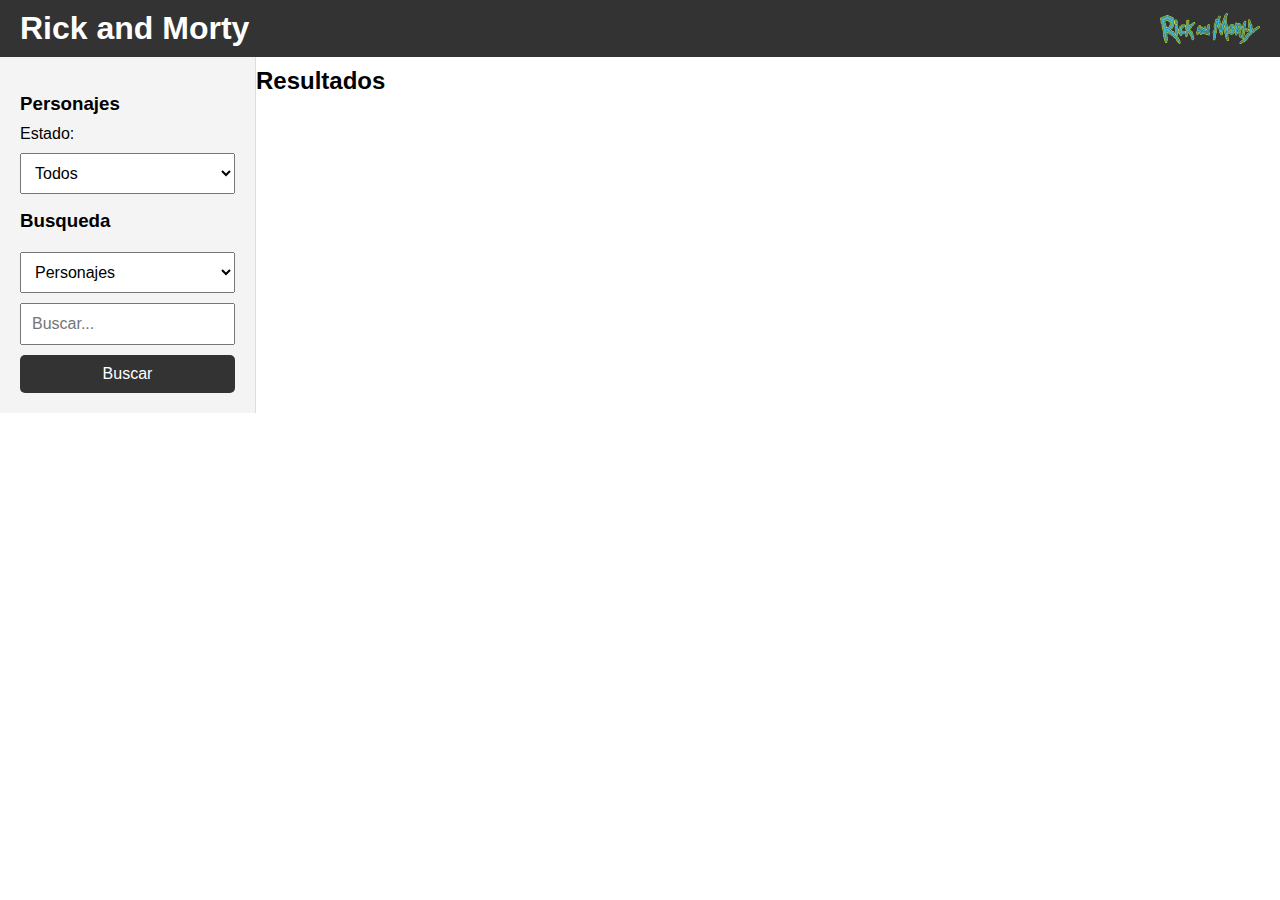
==== ProyectoF/index.html @ c015acca "API Funcional" ====
<!DOCTYPE html>
<html lang="es">
<head>
  <meta charset="UTF-8">
  <meta name="viewport" content="width=device-width, initial-scale=1.0">
  <title>Rick and Morty</title>
  <link rel="stylesheet" href="../ProyectoF/css/Styles.css">
</head>
<body>
  <header>
    <h1>Rick and Morty</h1>
    <img src="../ProyectoF/Imagenes/RyM-Titulo.svg" alt="Imagen de Rick and Morty" id="header-image">
  </header>
  <main>
    <aside>
      <ul>
        <h3>Personajes</h3>
        <label for="charStatus">Estado:</label>
        <select id="charStatus">
            <option value="">Todos</option>
            <option value="alive">Vivo</option>
            <option value="dead">Muerto</option>
            <option value="unknown">Desconocido</option>
        </select>
      </ul>
      <h3>Busqueda</h3>
      <select id="searchType">
        <option value="character">Personajes</option>
        <option value="location">Lugares</option>
      </select>
      <input type="text" id="searchInput" placeholder="Buscar...">
      <button>Buscar</button>
    </aside>

    <section id="resultsSection">
        <h2 id="resultsHeader">Resultados</h2>
        <div id="resultsContainer">
          <div id="results"></div>
        </div>
      </section>

  <script src="main.js"></script>
</body>
</html>
---- ProyectoF/css/Styles.css ----
* {
    box-sizing: border-box;
}

body {
    font-family: Arial, sans-serif;
    margin: 0;
    padding: 0;
}

header {
    display: flex;
    justify-content: space-between;
    align-items: center;
    padding: 10px 20px;
    background-color: #333;
    color: #fff;
}

header h1 {
    margin: 0;
}

#header-image {
    width: 100px;
    height: auto;
}

main {
    display: flex;
}

aside {
    width: 20%;
    padding: 20px;
    background-color: #f4f4f4;
    border-right: 1px solid #ddd;
}

aside h2 {
    font-size: 1.2em;
}

aside ul {
    list-style: none;
    padding: 0;
}

aside ul li {
    margin: 10px 0;
}

aside select,
aside input,
aside button {
    width: 100%;
    padding: 10px;
    margin-top: 10px;
    font-size: 1em;
}

aside button {
    background-color: #333;
    color: white;
    border: none;
    border-radius: 5px;
    transition: background-color 0.3s;
}

aside button:hover {
    background-color: #555;
    cursor: pointer;
}

#results {
    display: grid;
    grid-template-columns: repeat(auto-fill, minmax(200px, 1fr));
    gap: 20px;
}

.result-item {
    border: 1px solid #ddd;
    padding: 10px;
    text-align: center;
    border-radius: 5px;
    box-shadow: 0 2px 5px rgba(0, 0, 0, 0.1);
}

.result-item img {
    max-width: 100%;
    height: auto;
    display: block;
    margin: 0 auto;
}

aside input:focus, aside select:focus {
    outline: none;
    transition: border-color 0.3s;
}

h2, h3 {
    margin: 10px 0;
}
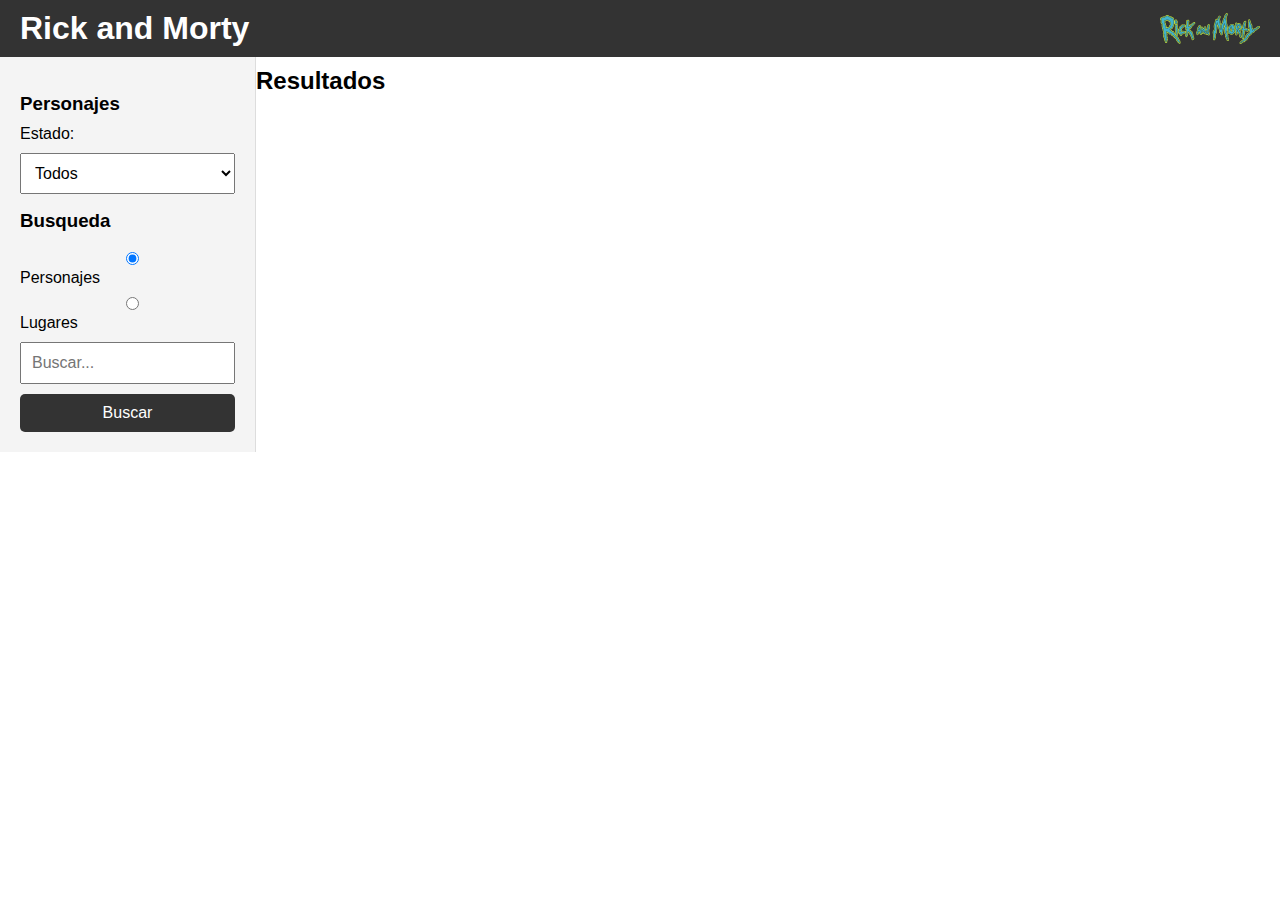
==== commit 5743fa4e: "Added search for places, changed functions and options" ====
--- a/ProyectoF/index.html
+++ b/ProyectoF/index.html
@@ -24,12 +24,16 @@
         </select>
       </ul>
       <h3>Busqueda</h3>
-      <select id="searchType">
-        <option value="character">Personajes</option>
-        <option value="location">Lugares</option>
-      </select>
+      <div>
+        <label>
+          <input type="radio" name="searchType" value="character" checked> Personajes
+        </label>
+        <label>
+          <input type="radio" name="searchType" value="location"> Lugares
+        </label>
+      </div>
       <input type="text" id="searchInput" placeholder="Buscar...">
-      <button>Buscar</button>
+      <button onclick="buscar()">Buscar</button>
     </aside>
 
     <section id="resultsSection">
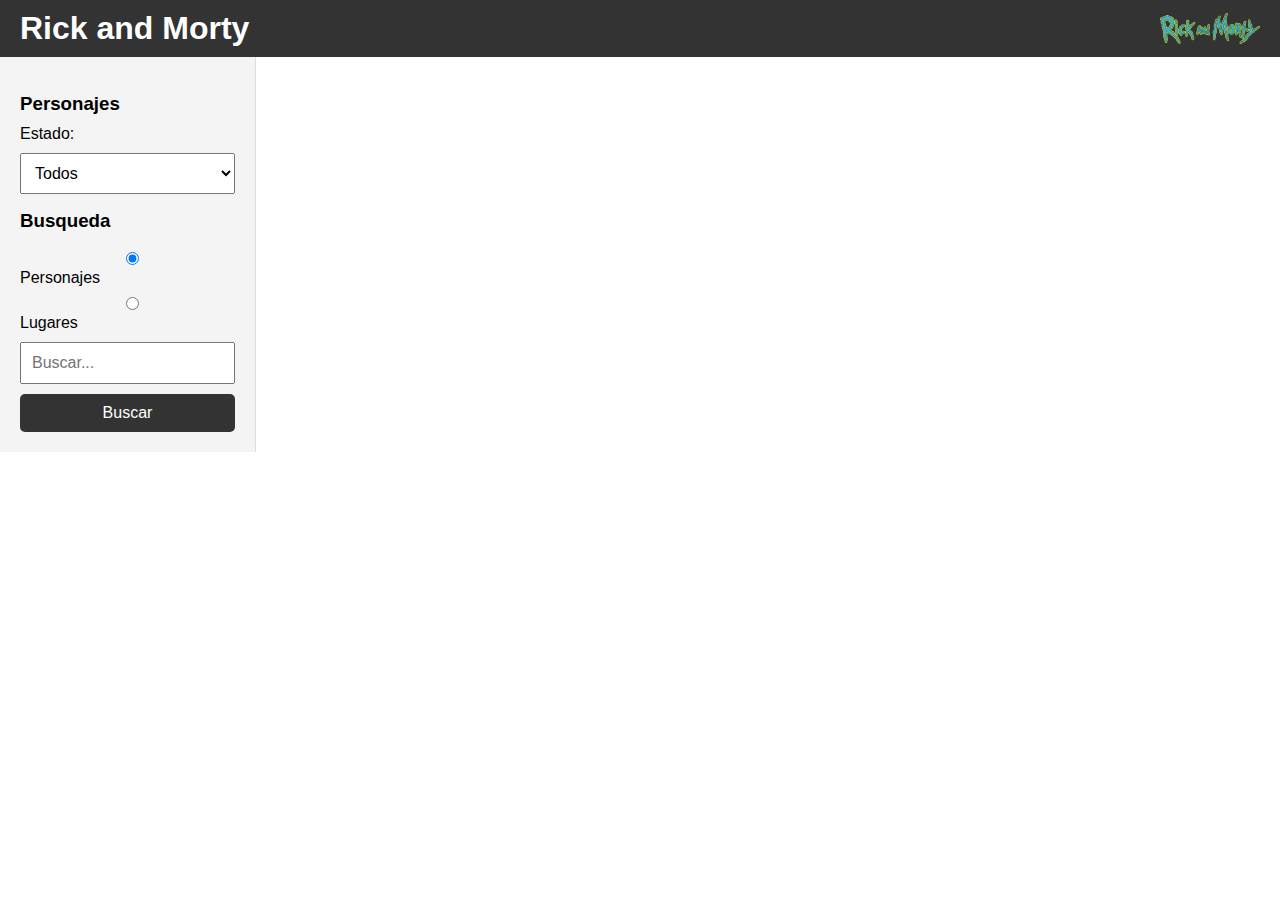
==== commit 9c48892a: "Modified api fetch, added pagination for results. Minor html and css changes." ====
--- a/ProyectoF/index.html
+++ b/ProyectoF/index.html
@@ -5,6 +5,7 @@
   <meta name="viewport" content="width=device-width, initial-scale=1.0">
   <title>Rick and Morty</title>
   <link rel="stylesheet" href="../ProyectoF/css/Styles.css">
+  <link rel="icon" href="../ProyectoF/Imagenes/Rym-Logo.png">
 </head>
 <body>
   <header>
@@ -37,9 +38,9 @@
     </aside>
 
     <section id="resultsSection">
-        <h2 id="resultsHeader">Resultados</h2>
         <div id="resultsContainer">
           <div id="results"></div>
+          <div id="pagination" class="pagination"></div>
         </div>
       </section>
 
--- a/ProyectoF/css/Styles.css
+++ b/ProyectoF/css/Styles.css
@@ -74,8 +74,9 @@
 
 #results {
     display: grid;
-    grid-template-columns: repeat(auto-fill, minmax(200px, 1fr));
+    grid-template-columns: repeat(3, 1fr);
     gap: 20px;
+    padding: 20px;
 }
 
 .result-item {
@@ -100,4 +101,41 @@
 
 h2, h3 {
     margin: 10px 0;
+}
+
+.carta-personaje, .carta-lugar {
+    background: #fff;
+    border-radius: 8px;
+    box-shadow: 0 4px 8px rgba(0, 0, 0, 0.1);
+    padding: 15px;
+    text-align: center;
+}
+
+.carta-personaje h2{
+    margin-left: 5px;
+}
+
+.carta-personaje p{
+    color: #222;
+    margin-left: 5px;
+}
+
+.carta-personaje span{
+    margin-left: 5px;
+}
+
+.carta-personaje img {
+    max-width: 100%;
+    border-radius: 8px;
+}
+
+.carta-lugar h2{
+    text-align: center;
+    margin-top: 20px;
+}
+
+.carta-lugar p{
+    color: #222;
+    text-align: center;
+    margin-top: 20px;
 }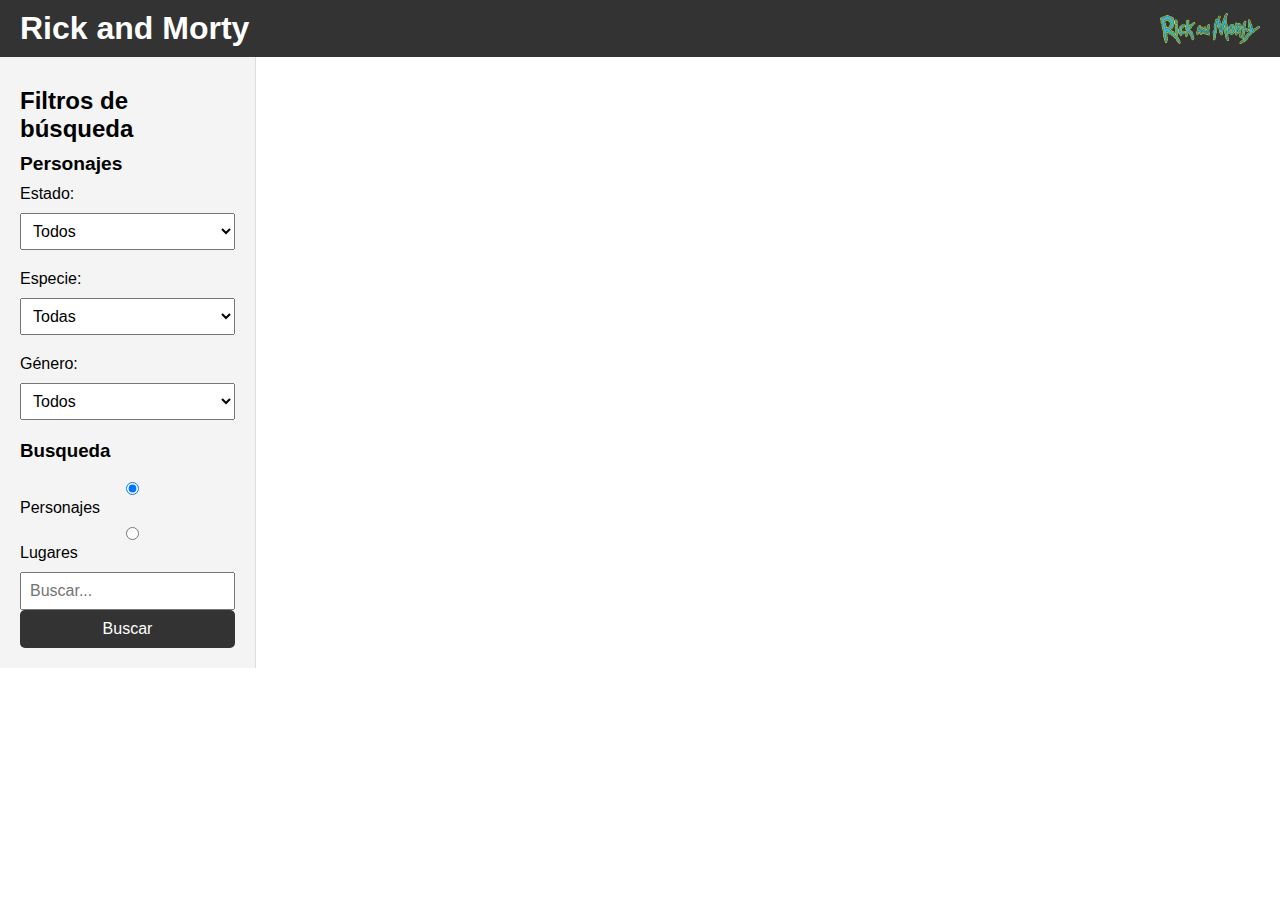
==== commit 3224fea2: "Added more filters. Modified the search and fetch functions. Minor html and css changes." ====
--- a/ProyectoF/index.html
+++ b/ProyectoF/index.html
@@ -14,16 +14,38 @@
   </header>
   <main>
     <aside>
-      <ul>
+      <h2>Filtros de búsqueda</h2>
+      <div class="filtro-grupo">
         <h3>Personajes</h3>
         <label for="charStatus">Estado:</label>
         <select id="charStatus">
-            <option value="">Todos</option>
-            <option value="alive">Vivo</option>
-            <option value="dead">Muerto</option>
-            <option value="unknown">Desconocido</option>
+          <option value="">Todos</option>
+          <option value="alive">Vivo</option>
+          <option value="dead">Muerto</option>
+          <option value="unknown">Desconocido</option>
         </select>
-      </ul>
+      </div>
+      <div class="filtro-grupo">
+        <label for="charSpecies">Especie:</label>
+        <select id="charSpecies">
+          <option value="">Todas</option>
+          <option value="Human">Humano</option>
+          <option value="Alien">Alien</option>
+          <option value="Robot">Robot</option>
+          <option value="Animal">Animal</option>
+          <option value="Mythological Creature">Criatura mitologica</option>
+        </select>
+      </div>
+      <div class="filtro-grupo">
+        <label for="charGender">Género:</label>
+        <select id="charGender">
+          <option value="">Todos</option>
+          <option value="male">Masculino</option>
+          <option value="female">Femenino</option>
+          <option value="genderless">Sin género</option>
+          <option value="unknown">Desconocido</option>
+        </select>
+      </div>
       <h3>Busqueda</h3>
       <div>
         <label>
--- a/ProyectoF/css/Styles.css
+++ b/ProyectoF/css/Styles.css
@@ -30,6 +30,10 @@
     display: flex;
 }
 
+h2, h3 {
+    margin: 10px 0;
+}
+
 aside {
     width: 20%;
     padding: 20px;
@@ -37,39 +41,43 @@
     border-right: 1px solid #ddd;
 }
 
-aside h2 {
-    font-size: 1.2em;
-}
-
-aside ul {
-    list-style: none;
-    padding: 0;
-}
-
-aside ul li {
-    margin: 10px 0;
-}
 
 aside select,
-aside input,
-aside button {
+aside input {
     width: 100%;
-    padding: 10px;
+    padding: 8px;
     margin-top: 10px;
     font-size: 1em;
 }
 
 aside button {
+    width: 100%;
+    padding: 10px;
     background-color: #333;
     color: white;
     border: none;
     border-radius: 5px;
+    font-size: 1em;
     transition: background-color 0.3s;
 }
 
 aside button:hover {
     background-color: #555;
     cursor: pointer;
+}
+
+aside input:focus, aside select:focus {
+    outline: none;
+    transition: border-color 0.3s;
+}
+
+.filtro-grupo {
+    margin-bottom: 20px;
+}
+
+.filtro-grupo h3 {
+    font-size: 1.2em;
+    margin-bottom: 10px;
 }
 
 #results {
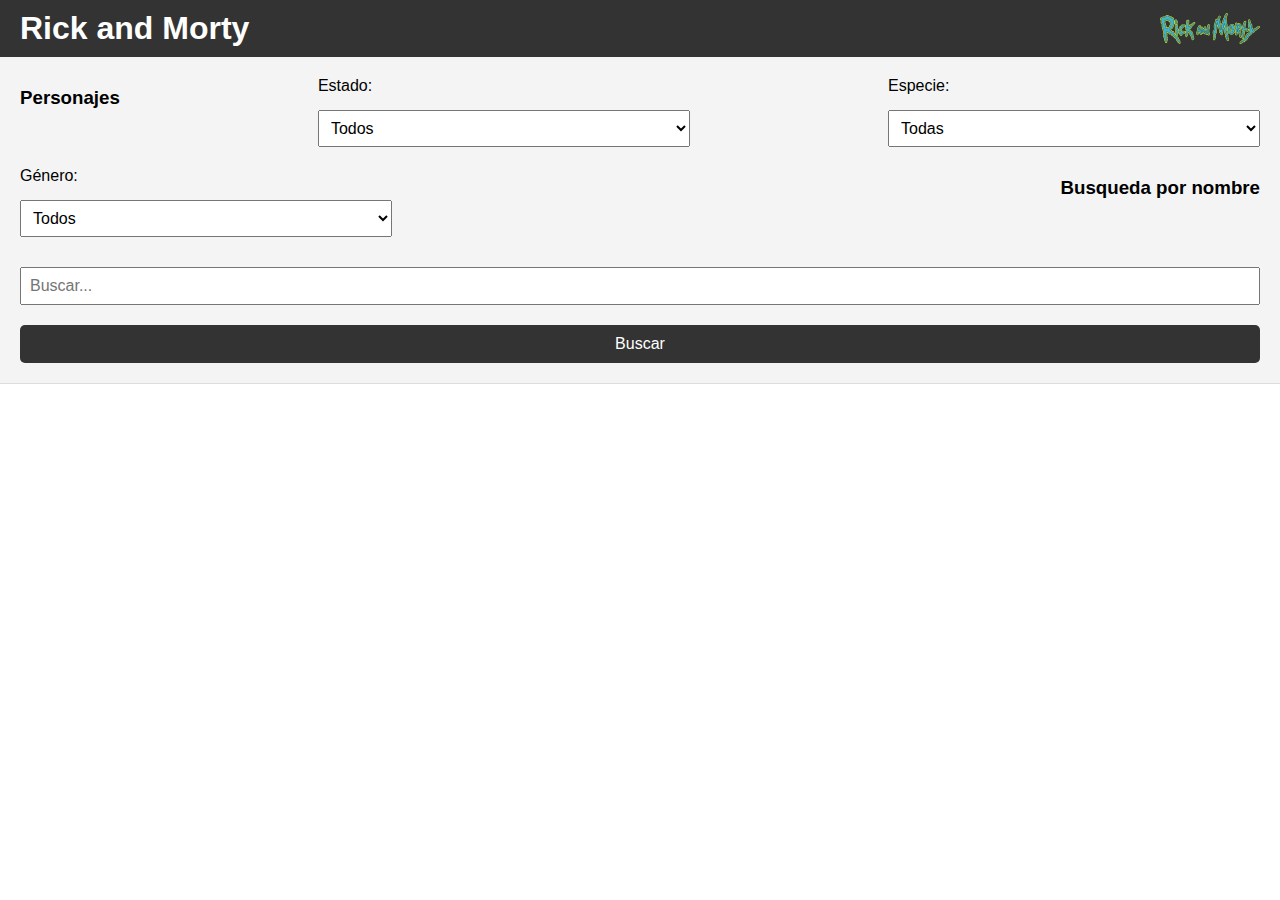
==== commit 9fca4f9c: "Changed filters section html and css to make the page responsive. Modified js" ====
--- a/ProyectoF/index.html
+++ b/ProyectoF/index.html
@@ -13,10 +13,9 @@
     <img src="../ProyectoF/Imagenes/RyM-Titulo.svg" alt="Imagen de Rick and Morty" id="header-image">
   </header>
   <main>
-    <aside>
-      <h2>Filtros de búsqueda</h2>
+    <aside id="filters">
+      <h3>Personajes</h3>
       <div class="filtro-grupo">
-        <h3>Personajes</h3>
         <label for="charStatus">Estado:</label>
         <select id="charStatus">
           <option value="">Todos</option>
@@ -33,7 +32,7 @@
           <option value="Alien">Alien</option>
           <option value="Robot">Robot</option>
           <option value="Animal">Animal</option>
-          <option value="Mythological Creature">Criatura mitologica</option>
+          <option value="Mythological Creature">Criatura mitológica</option>
         </select>
       </div>
       <div class="filtro-grupo">
@@ -46,25 +45,18 @@
           <option value="unknown">Desconocido</option>
         </select>
       </div>
-      <h3>Busqueda</h3>
-      <div>
-        <label>
-          <input type="radio" name="searchType" value="character" checked> Personajes
-        </label>
-        <label>
-          <input type="radio" name="searchType" value="location"> Lugares
-        </label>
-      </div>
+      <h3>Busqueda por nombre</h3>
       <input type="text" id="searchInput" placeholder="Buscar...">
       <button onclick="buscar()">Buscar</button>
     </aside>
-
+    <div id="divider"></div>
     <section id="resultsSection">
-        <div id="resultsContainer">
-          <div id="results"></div>
-          <div id="pagination" class="pagination"></div>
-        </div>
-      </section>
+      <div id="resultsContainer">
+        <div id="results"></div>
+        <div id="pagination" class="pagination"></div>
+      </div>
+    </section>
+  </main>  
 
   <script src="main.js"></script>
 </body>
--- a/ProyectoF/css/Styles.css
+++ b/ProyectoF/css/Styles.css
@@ -28,6 +28,7 @@
 
 main {
     display: flex;
+    flex-direction: column;
 }
 
 h2, h3 {
@@ -35,12 +36,15 @@
 }
 
 aside {
-    width: 20%;
+    width: 100%;
     padding: 20px;
     background-color: #f4f4f4;
-    border-right: 1px solid #ddd;
+    border-bottom: 1px solid #ddd;
+    display: flex;
+    flex-wrap: wrap;
+    gap: 20px;
+    justify-content: space-between;
 }
-
 
 aside select,
 aside input {
@@ -72,7 +76,18 @@
 }
 
 .filtro-grupo {
-    margin-bottom: 20px;
+    display: flex;
+    flex-direction: column;
+    width: 30%;
+}
+
+.filtro-grupo label {
+    margin-bottom: 5px;
+}
+
+.filtro-grupo select {
+    padding: 8px;
+    width: 100%;
 }
 
 .filtro-grupo h3 {
@@ -146,4 +161,19 @@
     color: #222;
     text-align: center;
     margin-top: 20px;
+}
+
+@media screen and (max-width: 768px) {
+    aside {
+        flex-direction: column;
+        align-items: flex-start;
+    }
+
+    .filtro-grupo {
+        width: 100%;
+    }
+
+    #results {
+        grid-template-columns: 1fr;
+    }
 }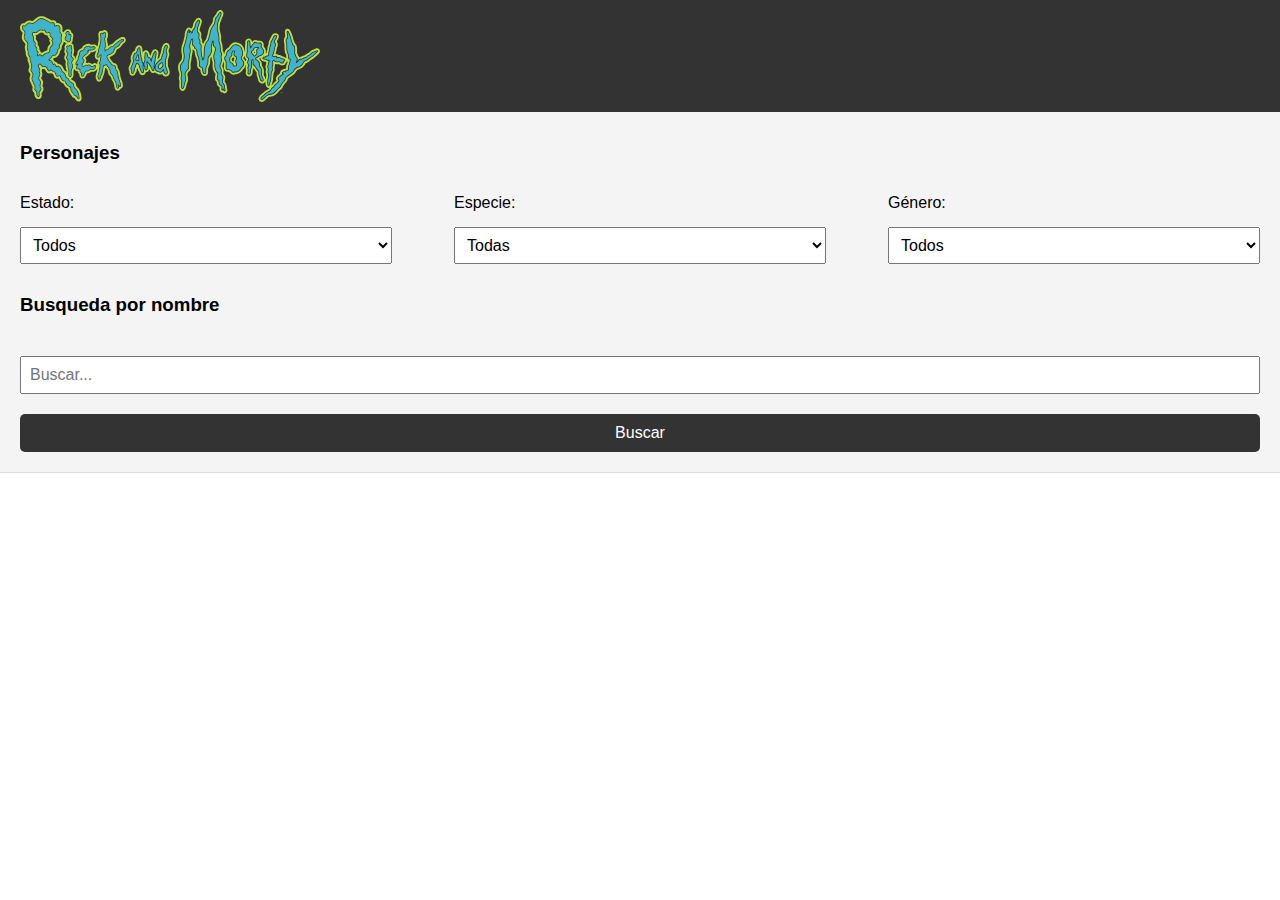
==== commit 48646390: "Responsive styles and other changes" ====
--- a/ProyectoF/index.html
+++ b/ProyectoF/index.html
@@ -9,7 +9,6 @@
 </head>
 <body>
   <header>
-    <h1>Rick and Morty</h1>
     <img src="../ProyectoF/Imagenes/RyM-Titulo.svg" alt="Imagen de Rick and Morty" id="header-image">
   </header>
   <main>
--- a/ProyectoF/css/Styles.css
+++ b/ProyectoF/css/Styles.css
@@ -10,7 +10,6 @@
 
 header {
     display: flex;
-    justify-content: space-between;
     align-items: center;
     padding: 10px 20px;
     background-color: #333;
@@ -22,7 +21,7 @@
 }
 
 #header-image {
-    width: 100px;
+    width: 300px;
     height: auto;
 }
 
@@ -75,6 +74,11 @@
     transition: border-color 0.3s;
 }
 
+aside h3 {
+    display: block;
+    width: 100%;
+}
+
 .filtro-grupo {
     display: flex;
     flex-direction: column;
@@ -174,6 +178,24 @@
     }
 
     #results {
-        grid-template-columns: 1fr;
-    }
+        grid-template-columns: repeat(2, 1fr);
+    }
+}
+@media (max-width: 480px) {
+    .filtro-grupo select,
+    .filtro-grupo input,
+    .filtro-grupo button {
+        font-size: 0.9em;
+    }
+
+    #results {
+        grid-template-columns: 1fr;
+    }
+}
+
+@media (max-width: 340px) {
+    #results{
+        grid-template-columns: repeat(1, 1fr);
+    }
+    
 }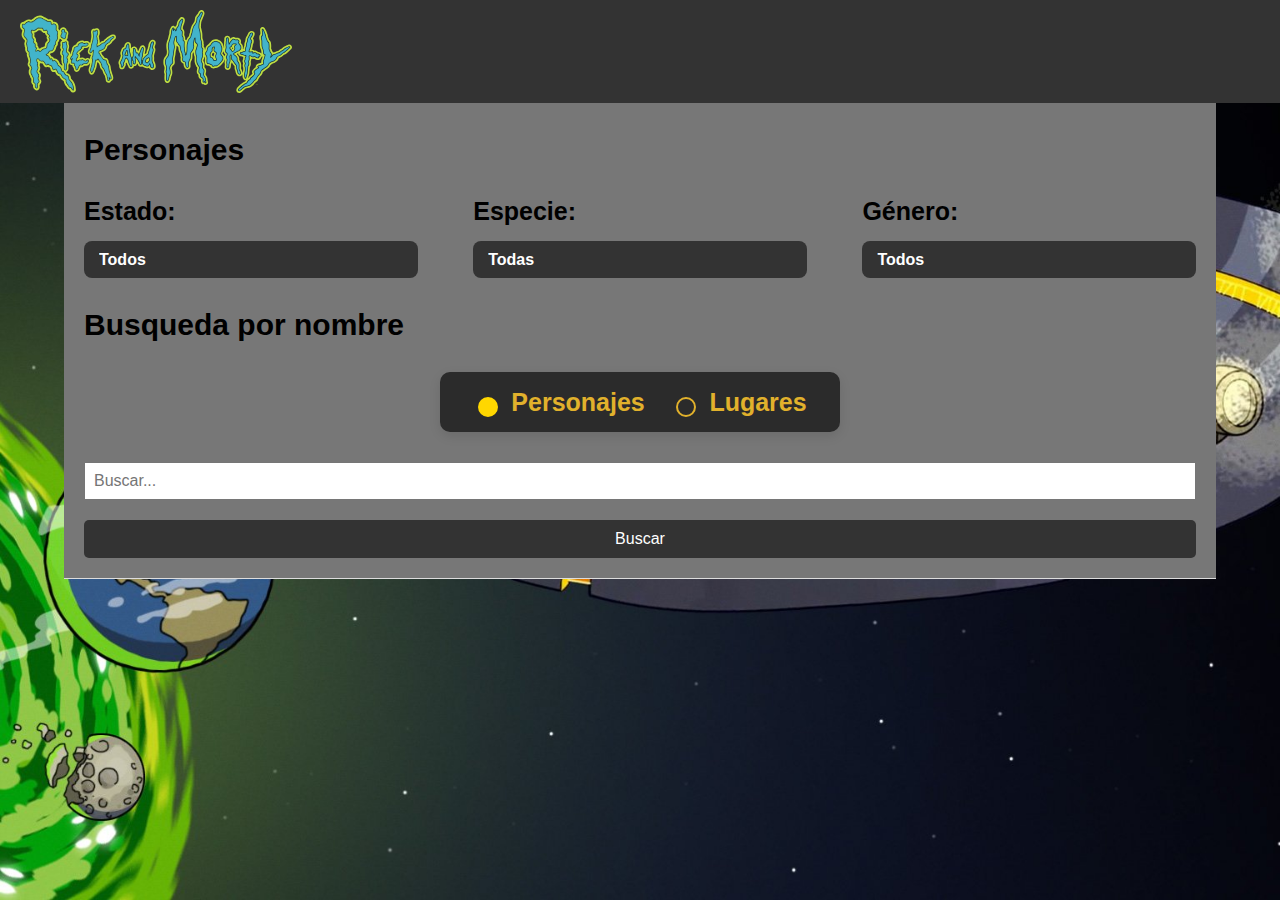
==== commit c6a017f8: "Last changes. Added and modified all css styles, re-added places search functionality, added backgro" ====
--- a/ProyectoF/index.html
+++ b/ProyectoF/index.html
@@ -10,6 +10,9 @@
 <body>
   <header>
     <img src="../ProyectoF/Imagenes/RyM-Titulo.svg" alt="Imagen de Rick and Morty" id="header-image">
+    <audio id="backgroundMusic" autoplay loop>
+      <source src="../ProyectoF/Musica/Rick and Morty.mp3" type="audio/mp3">
+    </audio>
   </header>
   <main>
     <aside id="filters">
@@ -45,14 +48,24 @@
         </select>
       </div>
       <h3>Busqueda por nombre</h3>
+      <div class="filter-radio">
+        <label>
+          <input type="radio" name="searchType" value="character" checked> Personajes
+        </label>
+        <label>
+          <input type="radio" name="searchType" value="location"> Lugares
+        </label>
+      </div>
       <input type="text" id="searchInput" placeholder="Buscar...">
       <button onclick="buscar()">Buscar</button>
     </aside>
+    <div id="pagination-container">
+      <div id="pagination" class="pagination"></div>
+  </div>
     <div id="divider"></div>
     <section id="resultsSection">
       <div id="resultsContainer">
         <div id="results"></div>
-        <div id="pagination" class="pagination"></div>
       </div>
     </section>
   </main>  
--- a/ProyectoF/css/Styles.css
+++ b/ProyectoF/css/Styles.css
@@ -6,6 +6,12 @@
     font-family: Arial, sans-serif;
     margin: 0;
     padding: 0;
+    background-image: url('../Imagenes/backgroundRyM.jpg'); /* Agregar la imagen de fondo */
+    background-size: cover; /* Asegura que la imagen cubra todo el fondo */
+    background-position: center; /* Centra la imagen */
+    background-attachment: fixed; /* Hace que la imagen quede fija al hacer scroll */
+    background-repeat: no-repeat; /* Evita que la imagen se repita */
+    height: 100vh; /* Asegura que el fondo cubra toda la altura de la ventana */
 }
 
 header {
@@ -21,13 +27,15 @@
 }
 
 #header-image {
-    width: 300px;
+    width: 17em;
     height: auto;
 }
 
 main {
     display: flex;
     flex-direction: column;
+    margin-left: 5%;
+    margin-right: 5%;
 }
 
 h2, h3 {
@@ -37,7 +45,7 @@
 aside {
     width: 100%;
     padding: 20px;
-    background-color: #f4f4f4;
+    background-color: #777;
     border-bottom: 1px solid #ddd;
     display: flex;
     flex-wrap: wrap;
@@ -87,6 +95,7 @@
 
 .filtro-grupo label {
     margin-bottom: 5px;
+    
 }
 
 .filtro-grupo select {
@@ -128,43 +137,156 @@
 
 h2, h3 {
     margin: 10px 0;
+    font-size: 30px;
+    font-weight: bold;
 }
 
 .carta-personaje, .carta-lugar {
-    background: #fff;
+    background-color: #2b2b2b;
+    color: #fff;
     border-radius: 8px;
-    box-shadow: 0 4px 8px rgba(0, 0, 0, 0.1);
+    box-shadow: 0px 4px 12px rgba(0, 0, 0, 0.2);
+    overflow: hidden;
+    transition: transform 0.3s ease, box-shadow 0.3s ease;
+    display: flex;
+    flex-direction: column;
+    align-items: center;
     padding: 15px;
     text-align: center;
 }
 
-.carta-personaje h2{
-    margin-left: 5px;
-}
-
-.carta-personaje p{
-    color: #222;
-    margin-left: 5px;
-}
-
-.carta-personaje span{
-    margin-left: 5px;
+.carta-personaje:hover, .carta-lugar:hover {
+    transform: translateY(-5px);
+    box-shadow: 0px 6px 16px rgba(0, 0, 0, 0.3);
+}
+
+.carta-personaje h2, .carta-lugar h2 {
+    font-size: 2em;
+    margin: 10px 0;
+    color: #e1b12c;
+}
+
+.carta-personaje p, .carta-lugar p {
+    font-size: 1.5em;
+    margin: 5px 0;
+    color: #ccc;
+}
+
+.carta-personaje span, .carta-lugar span {
+    font-size: 1em;
+    color: #b0b0b0;
 }
 
 .carta-personaje img {
-    max-width: 100%;
+    width: 100%;
+    height: auto;
     border-radius: 8px;
-}
-
-.carta-lugar h2{
-    text-align: center;
+    margin-bottom: 10px;
+}
+
+#pagination-container {
+    display: flex;
+    justify-content: center;
     margin-top: 20px;
-}
-
-.carta-lugar p{
-    color: #222;
-    text-align: center;
-    margin-top: 20px;
+    margin-bottom: 20px;
+}
+
+.pagination {
+    display: flex;
+    gap: 10px;
+    align-items: center;
+}
+
+.pagination button {
+    padding: 10px 15px;
+    border-radius: 5px;
+    border: 1px solid #ddd;
+    background-color: #f4f4f4;
+    font-size: 1em;
+    font-weight: bold;
+    cursor: pointer;
+}
+
+.pagination button:hover {
+    background-color: #ddd;
+}
+
+.pagination button:disabled {
+    background-color: #ccc;
+    cursor: not-allowed;
+}
+
+#filters select {
+    appearance: none;
+    background-color: #333;
+    color: #fff;
+    padding: 10px 15px;
+    border: none;
+    border-radius: 8px;
+    font-size: 16px;
+    font-weight: bold;
+    cursor: pointer;
+    transition: background-color 0.3s, color 0.3s;
+    width: 100%;
+    box-sizing: border-box;
+}
+
+#filters select:focus,
+#filters select:active {
+    background-color: #333;
+    color: white;
+}
+
+#filters label {
+    font-size: 25px;
+    font-weight: bold;
+}
+
+.filter-radio {
+    display: flex;
+    justify-content: space-around;
+    align-items: center;
+    margin-bottom: 20px;
+    padding: 15px 20px;
+    background-color: #2b2b2b;
+    border-radius: 10px;
+    box-shadow: 0px 4px 12px rgba(0, 0, 0, 0.1);
+    color: #e1b12c;
+    width: 100%;
+    max-width: 400px;
+    margin: 0 auto;
+}
+
+.filter-radio label {
+    font-size: 1.2em;
+    cursor: pointer;
+    display: flex;
+    align-items: center;
+    gap: 10px;
+}
+
+
+.filter-radio input[type="radio"] {
+    appearance: none;
+    width: 20px;
+    height: 20px;
+    border: 2px solid #e1b12c;
+    border-radius: 50%;
+    display: inline-block;
+    position: relative;
+    cursor: pointer;
+    outline: none;
+    background-color: transparent;
+    transition: background-color 0.3s, border-color 0.3s;
+}
+
+.filter-radio input[type="radio"]:checked {
+    background-color: #ffd700;
+    border-color: #ffd700;
+}
+
+.filter-radio label:hover {
+    color: #ffd700;
 }
 
 @media screen and (max-width: 768px) {
@@ -179,6 +301,16 @@
 
     #results {
         grid-template-columns: repeat(2, 1fr);
+    }
+
+    .carta-personaje, .carta-lugar {
+        padding: 10px;
+    }
+
+    .filter-radio {
+        flex-direction: column;
+        padding: 10px;
+        text-align: center;
     }
 }
 @media (max-width: 480px) {
